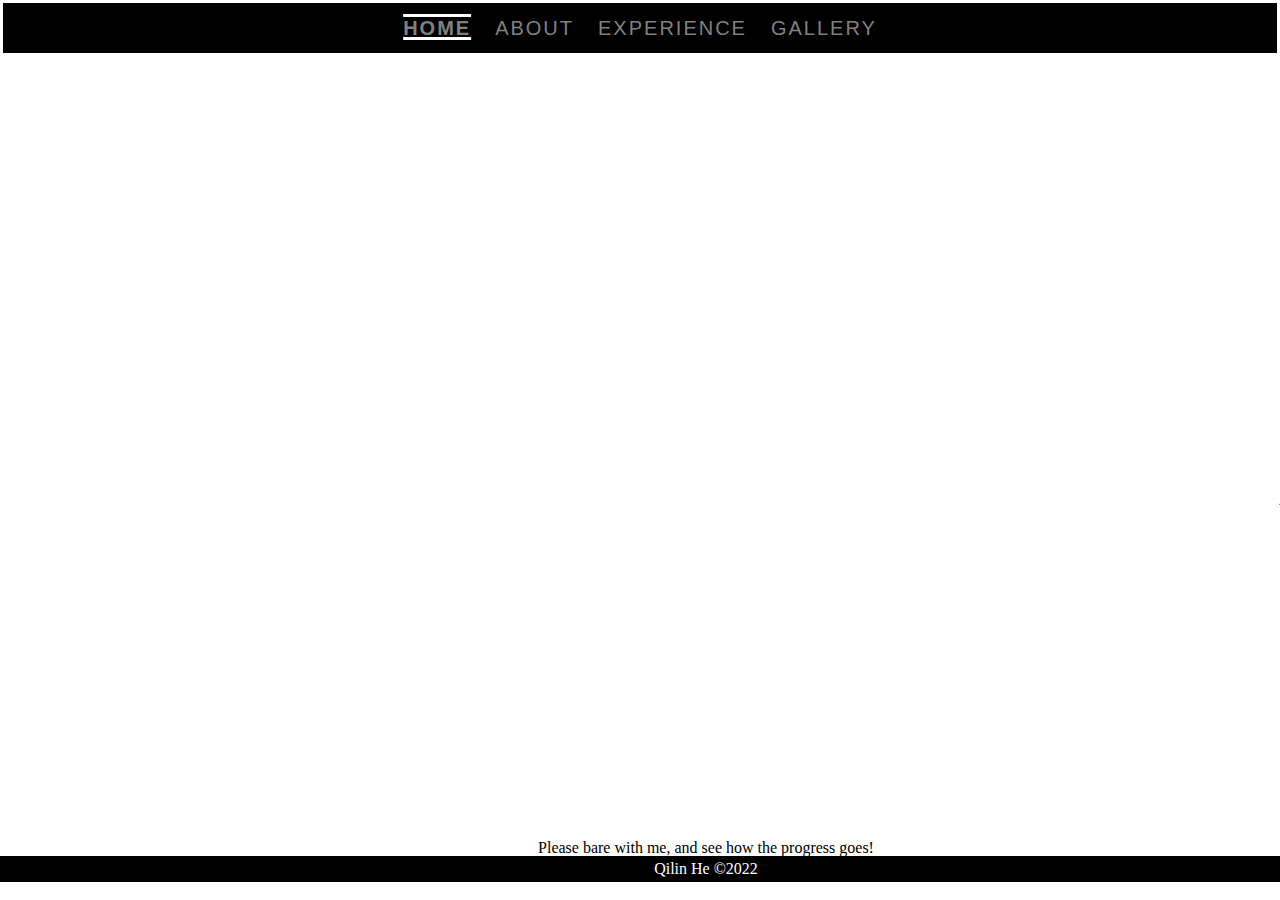
==== index.html @ 001db83d "Add files via upload" ====
<!DOCTYPE html>
<html lang="en">
<head>
	<link rel="icon" href="images/favicon.jpg">
	<title>Qilin He</title>
	<link rel="stylesheet" href="css/html5reset.css">
	<link rel="stylesheet" href="css/styles.css">
	<link href='https://fonts.googleapis.com/css?family=Poppins' rel='stylesheet'>
	<meta name="viewport" content="width=device-width, initial-scale=1.0">
</head>

<body>
<div class="grid-container">
	<header>
		<nav>
			<ul>
				<li class="active"><a href="index.html">HOME</a></li>
				<li><a href="about.html">ABOUT</a></li>
				<li><a href="experience.html">EXPERIENCE</a></li>
				<li><a href="gallery.html">GALLERY</a></li>
			</ul>
		</nav>
	</header>

	<main>
		<div class="h1-text">
			<h1 id="h1-text">Qilin (Elaine) He</h1>
		</div>
		<p>
			Hi! I’m a master student majoring in Mechanical Engineering at University of Michigan - Ann Arbor. 
			Prior to joining the Master’s Program at U of M, I graduated from Rensselaer Polytechnic Institute 
			in 2022 with a B.A. in Mechanical Engineering. 
		</p>
		<p>
			Thanks for stopping by my portfolio! This site is originally created for my Design of Complex Website course. Please bare with me, and see how the progress goes!
		</p>
	</main>
	<aside>
		<p> Please bare with me, and see how the progress goes! </p>
	</aside>
	<footer>
		Qilin He &copy;2022
	</footer>
</div>
</body>
</html>
---- css/styles.css ----
*{
  font-family: 'Poppins', sans-serif ;
}

h1 {
  font-size: 2em;
  font-weight: bold;
  text-align: center;
  padding-top: 20px;
  margin-bottom: 40px;
}

h2 {
  font-size: 1.3em;
  text-align: center;
  padding-top: 20px;
}


ul {
  list-style: none;
  text-align: center;

}

li{
  display: inline-block;
  padding: 10px;
  margin: 0 ;
}

li a{
  font-family: Arial, 'sans serif';  
  font-size: 20px;
  color: grey; 
  text-decoration: none; 
  letter-spacing: 2px;
} 

nav a:hover {
  color: white;

}

.active{
  color: white;
  font-weight: 800;
  text-decoration: underline overline 3px;
}

img{
  width: 400px;
  height: auto;
  object-fit: cover;
  padding: 5px;
  border: 5px dashed lightskyblue;
  margin-top: 30px ;
}

img:hover {
  box-shadow: 10px 10px 30px 5px lightgrey;
}

footer{
  background-color: black;
  color: white;
  text-align: center;
  padding: 5px;
  grid-column: 1 / span all;
}

nav {
  background-color: black;
  padding: 5px;
  margin: 3px; 
}


.grid-container{
  display: grid;
  grid-template-columns: 100%;
}


main h1{
  background-attachment: relative; /* Parallax effect */
  background-position: center;  /* Parallax effect */
  background-repeat: no-repeat; /* Parallax effect */
  background-size: cover;       /* Parallax effect */
  color: white;
  height: auto;                /* Parallax effect */
  background-color: #DDDDDD;
  background-image: url('../images/dawn.jpg');
  min-height: 300px;
  vertical-align: middle;
  grid-column: 1/span ALL;

}

/*main p{
  display: inline-block;
  color: white;
  text-align: center;
  padding: 0 100px;

}*/

aside{
  grid-column: 1/span all;
  text-align: center;
}
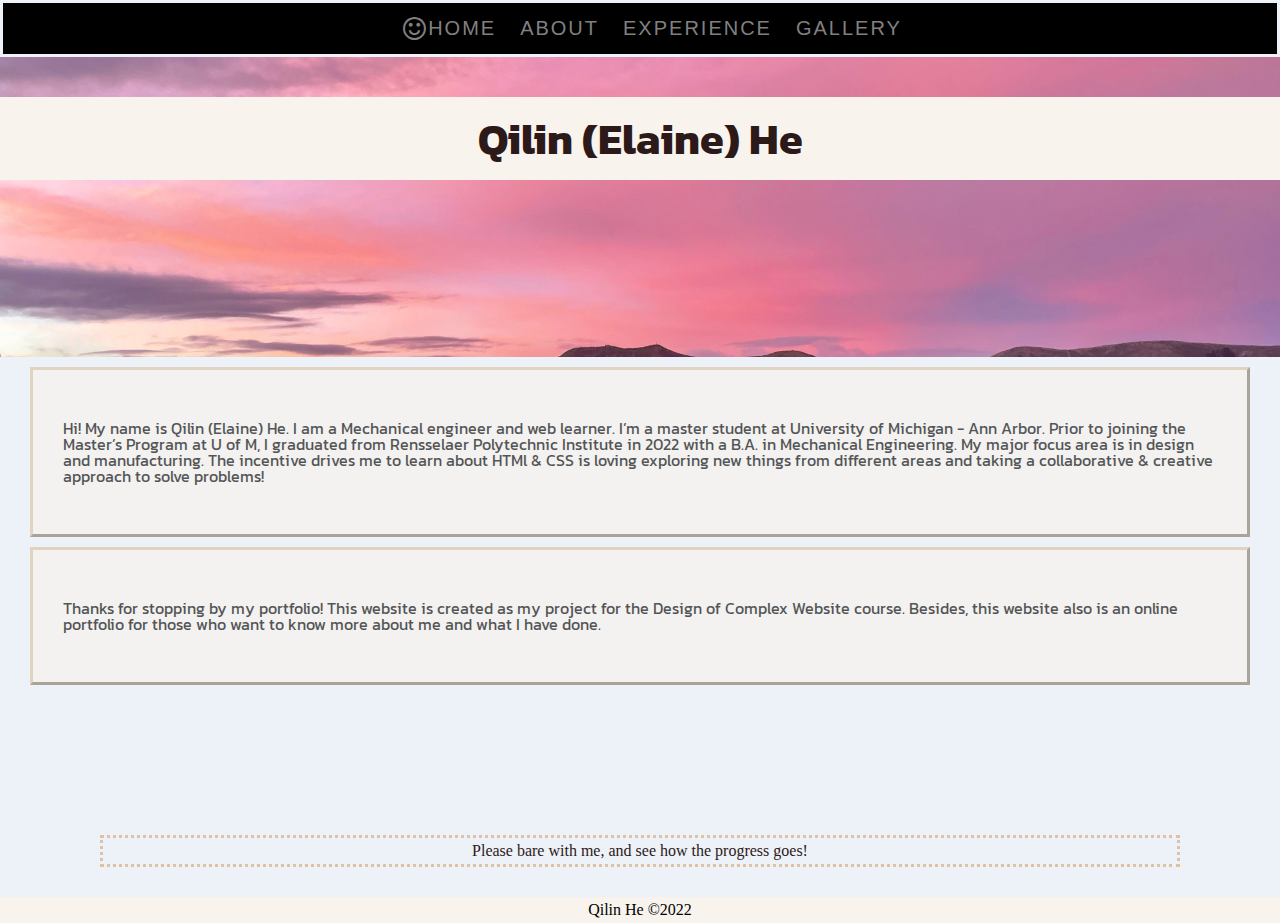
==== commit bb7585e4: "Add files via upload" ====
--- a/index.html
+++ b/index.html
@@ -1,12 +1,14 @@
 <!DOCTYPE html>
 <html lang="en">
 <head>
+	<meta charset="UTF-8">
 	<link rel="icon" href="images/favicon.jpg">
 	<title>Qilin He</title>
 	<link rel="stylesheet" href="css/html5reset.css">
 	<link rel="stylesheet" href="css/styles.css">
-	<link href='https://fonts.googleapis.com/css?family=Poppins' rel='stylesheet'>
+	<link href='https://fonts.googleapis.com/css?family=Kanit' rel='stylesheet'>
 	<meta name="viewport" content="width=device-width, initial-scale=1.0">
+	<link rel="stylesheet" href="https://cdnjs.cloudflare.com/ajax/libs/font-awesome/4.7.0/css/font-awesome.min.css">
 </head>
 
 <body>
@@ -14,7 +16,7 @@
 	<header>
 		<nav>
 			<ul>
-				<li class="active"><a href="index.html">HOME</a></li>
+				<li class="active"><a href="index.html"><i class="fa fa-smile-o fa-lg" aria-hidden="true"></i>HOME</a></li>
 				<li><a href="about.html">ABOUT</a></li>
 				<li><a href="experience.html">EXPERIENCE</a></li>
 				<li><a href="gallery.html">GALLERY</a></li>
@@ -23,16 +25,16 @@
 	</header>
 
 	<main>
-		<div class="h1-text">
-			<h1 id="h1-text">Qilin (Elaine) He</h1>
+		<div id="h1-home">
+			<h1 id="h1-text-home">Qilin (Elaine) He</h1>
+			<i class="fa-duotone fa-camera-retro"></i>
 		</div>
-		<p>
-			Hi! I’m a master student majoring in Mechanical Engineering at University of Michigan - Ann Arbor. 
-			Prior to joining the Master’s Program at U of M, I graduated from Rensselaer Polytechnic Institute 
-			in 2022 with a B.A. in Mechanical Engineering. 
+		<p id="intro">
+			Hi! My name is Qilin (Elaine) He. I am a Mechanical engineer and web learner. I’m a master student at University of Michigan - Ann Arbor. Prior to joining the Master’s Program at U of M, I graduated from Rensselaer Polytechnic Institute in 2022 with a B.A. in Mechanical Engineering. My major focus area is in design and manufacturing. The incentive drives me to learn about HTMl & CSS is loving exploring new things from different areas and taking a collaborative & creative approach to solve problems! 
 		</p>
-		<p>
-			Thanks for stopping by my portfolio! This site is originally created for my Design of Complex Website course. Please bare with me, and see how the progress goes!
+		<p id="intro2">
+			Thanks for stopping by my portfolio! This website is created as my project for the Design of Complex Website course. Besides, this website also is an online portfolio for those who want to know more about me and what I have done. 
+
 		</p>
 	</main>
 	<aside>
--- a/css/styles.css
+++ b/css/styles.css
@@ -1,32 +1,70 @@
 *{
-  font-family: 'Poppins', sans-serif ;
+  font-family: 'Kanit', sans-serif ;
+}
+
+body{
+  background-color: #edf2f8;
 }
 
 h1 {
+  font-size: 2.7em;
+  font-weight: bold;
+  text-align: center;
+  padding-top: 20px;
+}
+
+.h1-text{
+  background-color: #f8f3ed;
+  opacity: 1;
+  color: #2c1919;
+  grid-column: 1/-1;
+  padding:  20px;
+}
+
+h2 {
   font-size: 2em;
+  text-align: Left;
+  padding-top: 5px;
   font-weight: bold;
-  text-align: center;
+}
+
+.h2-text{
+  color: #2c1919;
+  text-decoration: green wavy underline;
+  margin-bottom: 10px;
+  text-shadow: 1px 1px 1px lightskyblue, 2px 2px 1px blue;
+}
+
+h3 {
+  font-size: 1.3em;
+  text-align: Left;
   padding-top: 20px;
-  margin-bottom: 40px;
-}
-
-h2 {
-  font-size: 1.3em;
-  text-align: center;
-  padding-top: 20px;
-}
-
+  margin-bottom: 20px;
+}
+
+.h3-text{
+  color: #2c1919;
+  text-decoration: underline;
+}
 
 ul {
-  list-style: none;
-  text-align: center;
-
+  list-style: square;
+  text-align: left;
+  margin-left: 25px; 
+  padding:0;
+}
+
+nav ul{
+  text-align: center;
 }
 
 li{
-  display: inline-block;
   padding: 10px;
   margin: 0 ;
+}
+
+nav ul li{
+  display: inline-block;
 }
 
 li a{
@@ -39,34 +77,98 @@
 
 nav a:hover {
   color: white;
-
-}
-
-.active{
+}
+
+@keyframes bounceIn {
+  0% {
+    transform: scale(0.1);
+    opacity: 0;
+  }
+  60% {
+    transform: scale(1.2);
+    opacity: 1;
+  }
+  100% {
+    transform: scale(1);
+  }
+}
+
+aside {
+  animation: bounceIn 2s 2;
+}
+
+@media (prefers-reduced-motion) {
+  *{
+    animation: none !important;
+  }
+}
+
+/*.active{
   color: white;
   font-weight: 800;
   text-decoration: underline overline 3px;
-}
-
-img{
-  width: 400px;
+}*/
+#about-intro-text{
+  font-family: "sans serif";
+  border-radius: 25px;
+  margin: 35px 15px 45px;
+  text-align: left;
+  line-height: 1.4;
+  word-spacing: 2px;
+
+}
+.aboutme_pic{
+  max-width: 100%;
+  height: auto;
+  display: block;
+  margin-left: auto;
+  margin-right: auto;
+  width: 50%;
+}
+
+
+#exp-miniseg-img{
+  width: 20%;
+  margin: 30px 30%;}
+
+.experience{
+  border: 5px dotted lightskyblue;
+  border-radius: 25px;
+  margin: 30px 10px 40px;
+}
+
+.about_section{
+  border: 5px dotted lightskyblue;
+  border-radius: 25px;
+  margin: 30px 10px 40px;
+  padding: 10px 10px;
+}
+
+.gallery-img, figcaption{
+  width: 100%;
+  text-align: center;
+}
+
+.gallery-items{
+  width: 90%;
   height: auto;
   object-fit: cover;
   padding: 5px;
   border: 5px dashed lightskyblue;
   margin-top: 30px ;
-}
-
-img:hover {
+  margin-bottom: 50px;
+}
+
+.gallery-items:hover {
   box-shadow: 10px 10px 30px 5px lightgrey;
 }
 
 footer{
-  background-color: black;
-  color: white;
+  background-color: #f8f3ed;
+  color: black;
   text-align: center;
   padding: 5px;
-  grid-column: 1 / span all;
+  grid-column: 1 / -1;
 }
 
 nav {
@@ -78,35 +180,73 @@
 
 .grid-container{
   display: grid;
-  grid-template-columns: 100%;
-}
-
-
-main h1{
-  background-attachment: relative; /* Parallax effect */
+  grid-template-columns: 1fr;
+}
+
+
+#h1-home{
+  background-attachment: scroll; /* Parallax effect */
   background-position: center;  /* Parallax effect */
   background-repeat: no-repeat; /* Parallax effect */
   background-size: cover;       /* Parallax effect */
-  color: white;
   height: auto;                /* Parallax effect */
   background-color: #DDDDDD;
-  background-image: url('../images/dawn.jpg');
+  background-image: url('../images/dawn.JPG');
   min-height: 300px;
   vertical-align: middle;
-  grid-column: 1/span ALL;
-
-}
-
-/*main p{
-  display: inline-block;
-  color: white;
-  text-align: center;
-  padding: 0 100px;
-
-}*/
+}
+
+#h1-text-home{
+  background-color: #f8f3ed;
+  color: #2c1919;
+  grid-column: 1/-1;
+  padding:  20px;
+  position: relative;
+  top: 40px;
+}
+
+#intro, #intro2{
+  border: #ddc3a4 outset ;
+  background-color: #f8f3ed;
+  opacity: 0.65;
+  margin: 10px 30px;
+  padding: 50px 30px;
+  color: black;
+  text-align: left;
+}
+
+#intro2{
+  margin-bottom: 150px;
+}
 
 aside{
-  grid-column: 1/span all;
-  text-align: center;
-}
-
+  border: #ddc3a4 dotted ;
+  margin: 0px 100px 30px;
+  padding: 5px 5px;
+  color: #2c1919;
+  text-align: center;
+}
+
+/*Gallery Page flex*/
+.gallery{
+  display: flex;
+  flex-wrap: wrap;
+  flex-direction: column;
+  align-items: center;
+}
+
+/*DesktopView*/
+@media all and (min-width: 700px) {
+
+  .gallery-items{
+    border: 2px solid lightskyblue;
+    margin-top: 30px ;
+  }
+
+  .gallery {
+    display: flex;
+    flex-flow: row;
+    justify-content: center;
+    gap: 10px;
+  }
+}